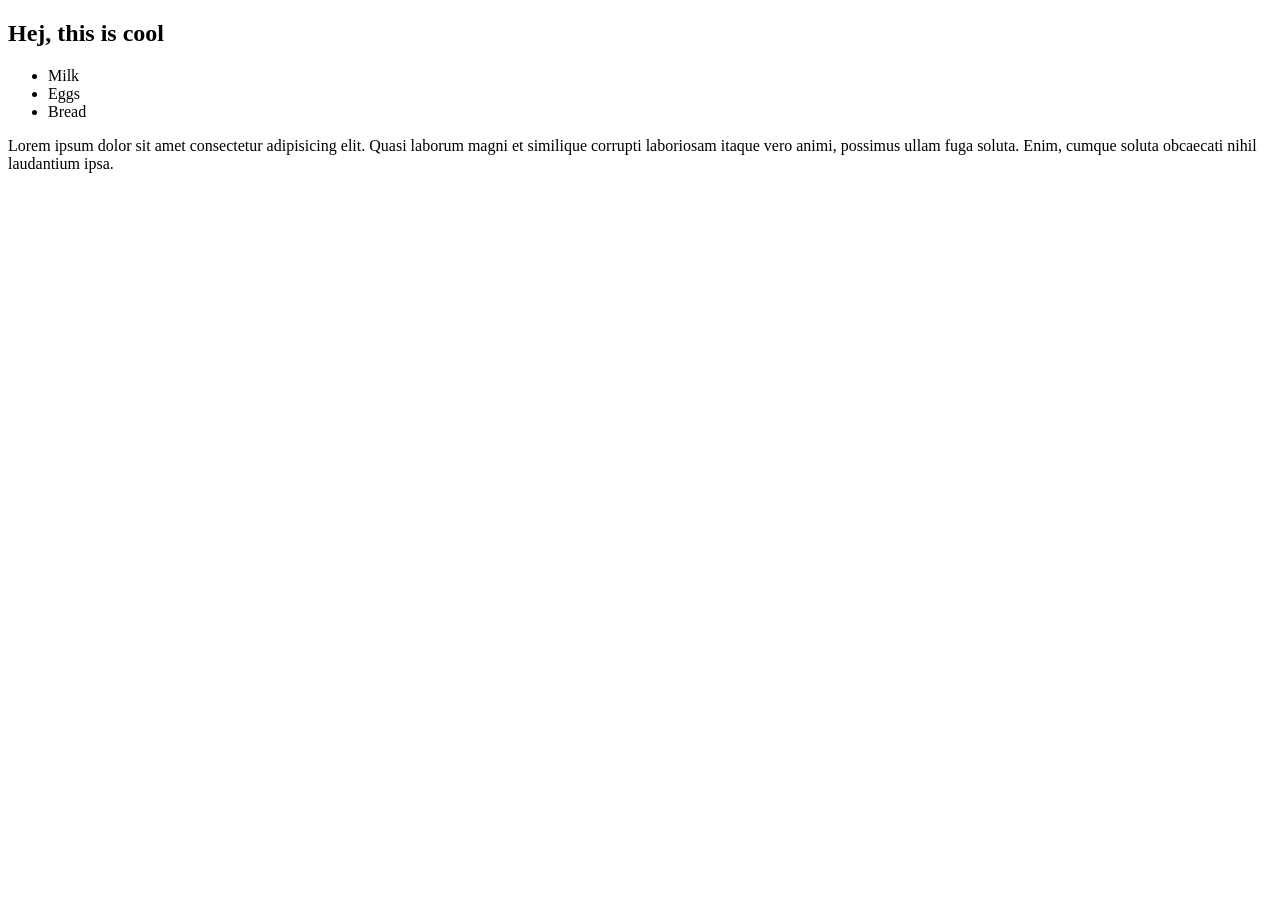
==== 2-uib/2022-11-08-css-selectors/class/index.html @ ace8f868 "CSS selectors" ====
<!DOCTYPE html>
<html lang="en">
  <head>
    <meta charset="UTF-8" />
    <meta http-equiv="X-UA-Compatible" content="IE=edge" />
    <meta name="viewport" content="width=device-width, initial-scale=1.0" />
    <link rel="stylesheet" href="./css/style.css" />
    <title>Document</title>
  </head>
  <body>
    <h2>Hej, this is cool</h2>
    <ul>
      <li>Milk</li>
      <li>Eggs</li>
      <li>Bread</li>
    </ul>
    <p>
      Lorem ipsum dolor sit amet consectetur adipisicing elit. Quasi laborum
      magni et similique corrupti laboriosam itaque vero animi, possimus ullam
      fuga soluta. Enim, cumque soluta obcaecati nihil laudantium ipsa.
    </p>
  </body>
</html>
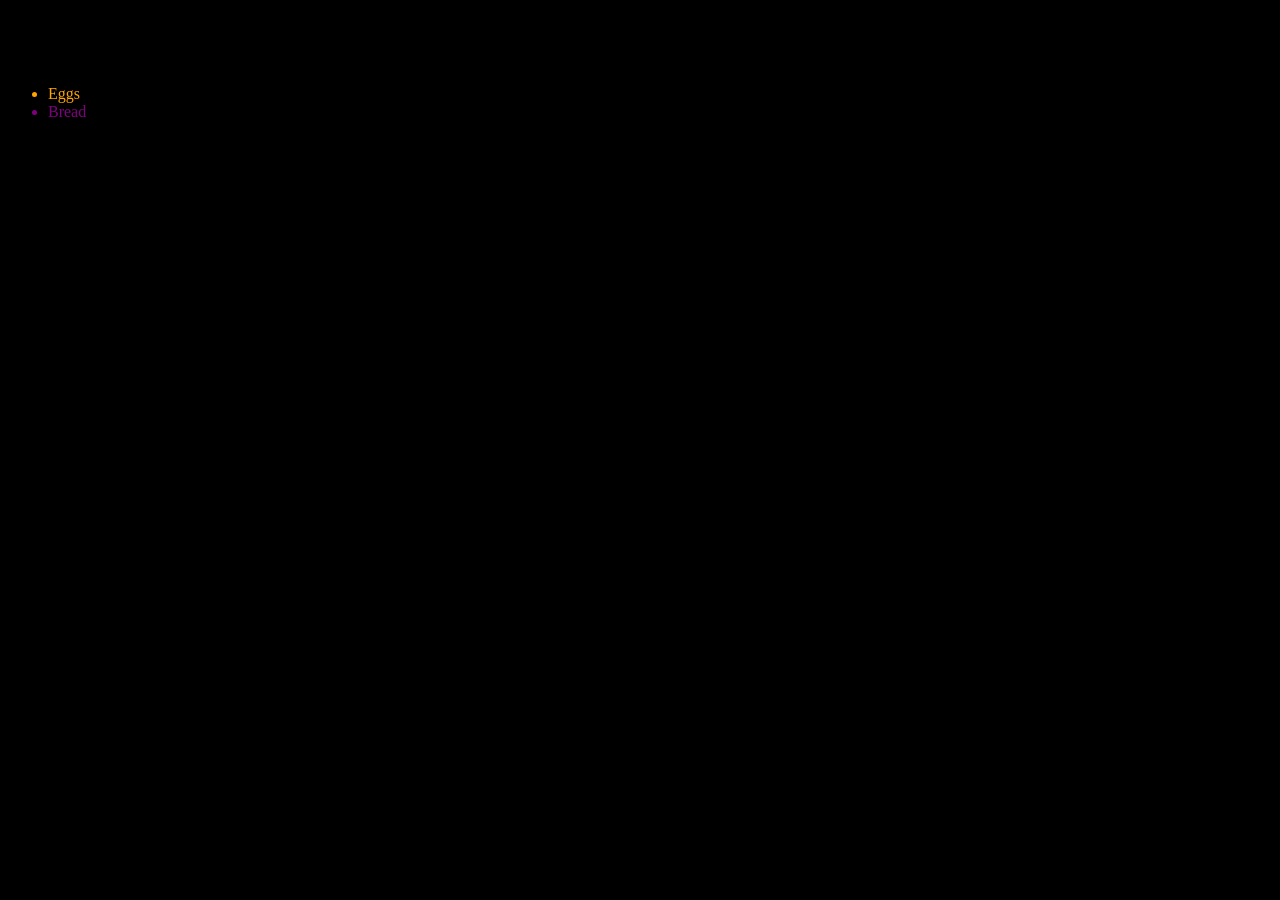
==== commit 96d67e7b: "CSS selectors" ====
--- a/2-uib/2022-11-08-css-selectors/class/index.html
+++ b/2-uib/2022-11-08-css-selectors/class/index.html
@@ -11,13 +11,30 @@
     <h2>Hej, this is cool</h2>
     <ul>
       <li>Milk</li>
-      <li>Eggs</li>
-      <li>Bread</li>
+      <li id="li1">Eggs</li>
+      <li class="li-box">Bread</li>
     </ul>
     <p>
       Lorem ipsum dolor sit amet consectetur adipisicing elit. Quasi laborum
       magni et similique corrupti laboriosam itaque vero animi, possimus ullam
       fuga soluta. Enim, cumque soluta obcaecati nihil laudantium ipsa.
     </p>
+    <table>
+      <tr>
+        <th>UserName</th>
+        <th>Password</th>
+        <th>Add</th>
+      </tr>
+      <tr>
+        <td>hadi</td>
+        <td>hooooo</td>
+        <td>Berlin</td>
+      </tr>
+      <tr>
+        <td>Nancy</td>
+        <td>1234567890 qwertz 0000</td>
+        <td></td>
+      </tr>
+    </table>
   </body>
 </html>
--- a/2-uib/2022-11-08-css-selectors/class/css/style.css
+++ b/2-uib/2022-11-08-css-selectors/class/css/style.css
@@ -0,0 +1,14 @@
+/* CSS selectors */
+
+/* Element selector */
+html {
+  background-color: black;
+}
+/* #ID selector */
+#li1 {
+  color: orange;
+}
+/* .class selector */
+.li-box {
+  color: purple;
+}
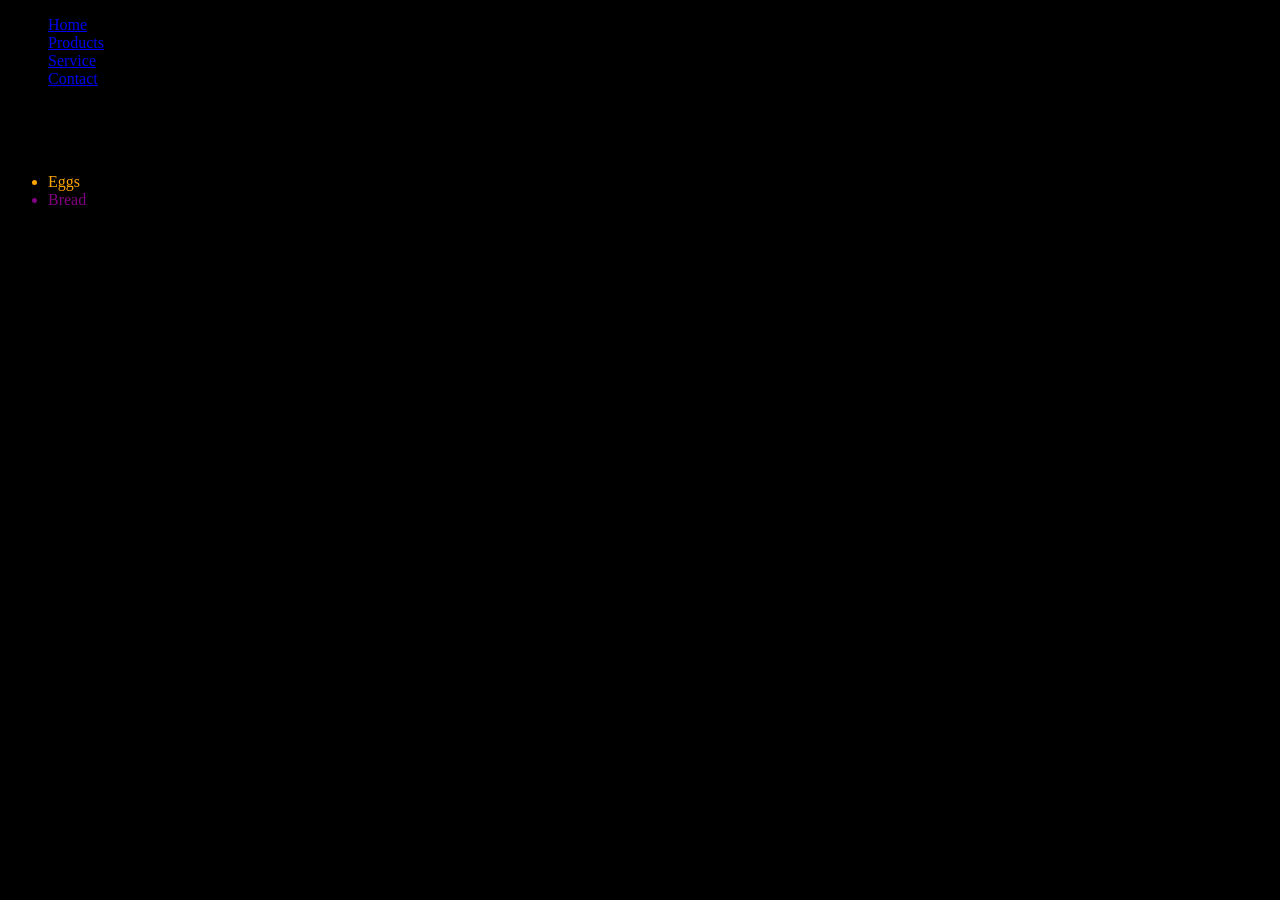
==== commit 36d58b70: "CSS selectors" ====
--- a/2-uib/2022-11-08-css-selectors/class/index.html
+++ b/2-uib/2022-11-08-css-selectors/class/index.html
@@ -8,6 +8,14 @@
     <title>Document</title>
   </head>
   <body>
+    <nav>
+      <ul>
+        <li><a href="index.html">Home</a></li>
+        <li><a href="#">Products</a></li>
+        <li><a href="#">Service</a></li>
+        <li><a href="#">Contact</a></li>
+      </ul>
+    </nav>
     <h2>Hej, this is cool</h2>
     <ul>
       <li>Milk</li>
@@ -33,8 +41,14 @@
       <tr>
         <td>Nancy</td>
         <td>1234567890 qwertz 0000</td>
-        <td></td>
+        <td>LA</td>
       </tr>
     </table>
+    <ol type="I">
+      <!-- i I A a 1-->
+      <li>Eat</li>
+      <li>sleep</li>
+      <li>repeat</li>
+    </ol>
   </body>
 </html>
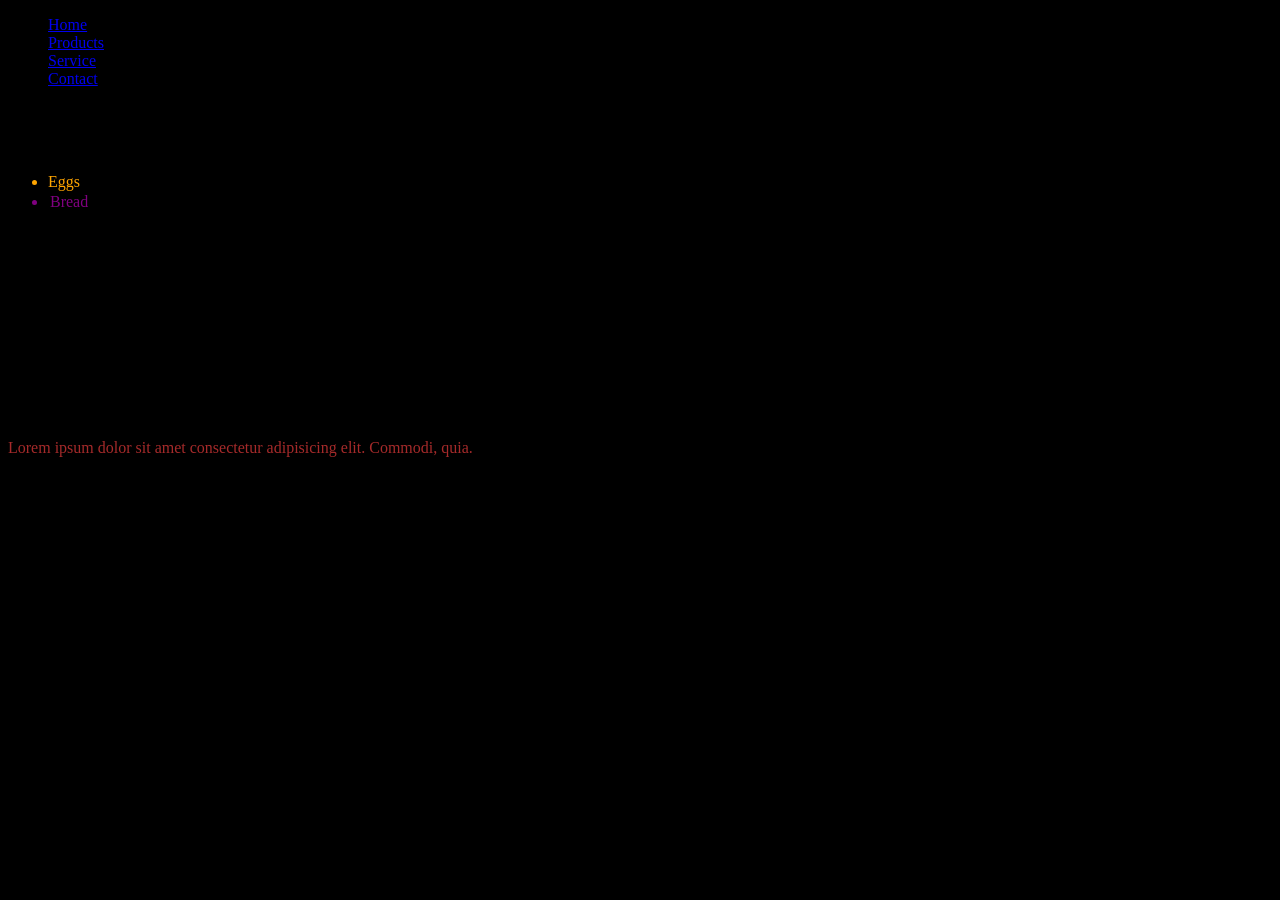
==== commit 0fe4d8f1: "CSS selectors" ====
--- a/2-uib/2022-11-08-css-selectors/class/index.html
+++ b/2-uib/2022-11-08-css-selectors/class/index.html
@@ -5,7 +5,7 @@
     <meta http-equiv="X-UA-Compatible" content="IE=edge" />
     <meta name="viewport" content="width=device-width, initial-scale=1.0" />
     <link rel="stylesheet" href="./css/style.css" />
-    <title>Document</title>
+    <title>Css Selectors</title>
   </head>
   <body>
     <nav>
@@ -50,5 +50,10 @@
       <li>sleep</li>
       <li>repeat</li>
     </ol>
+    <div>
+      <p>
+        Lorem ipsum dolor sit amet consectetur adipisicing elit. Commodi, quia.
+      </p>
+    </div>
   </body>
 </html>
--- a/2-uib/2022-11-08-css-selectors/class/css/style.css
+++ b/2-uib/2022-11-08-css-selectors/class/css/style.css
@@ -12,3 +12,16 @@
 .li-box {
   color: purple;
 }
+/* element,element Selector
+  element AND element 
+  */
+table,
+.li-box {
+  border: 2px solid black;
+}
+/* element element Selector
+  aka element inside element 
+  */
+div p {
+  color: brown;
+}
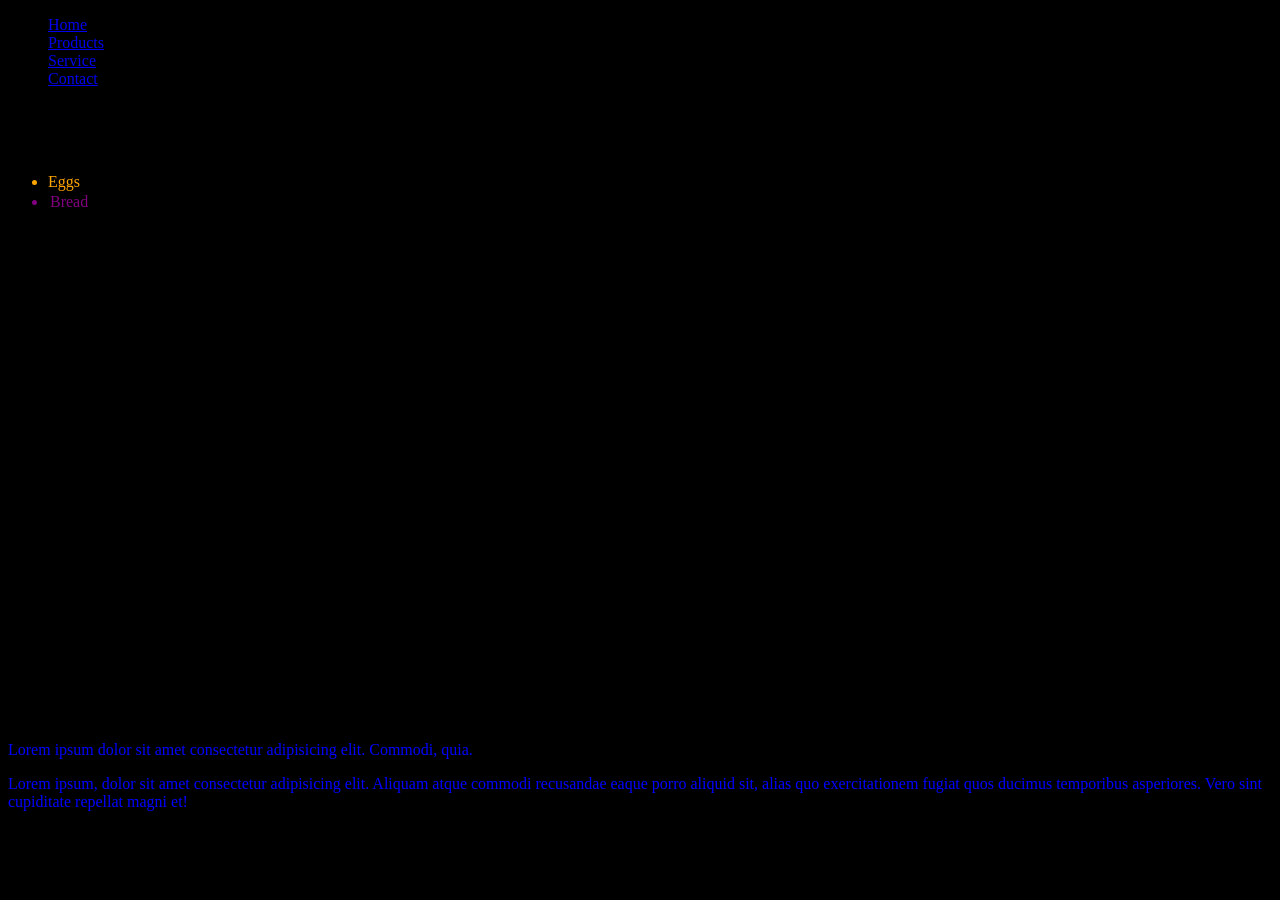
==== commit c5909630: "CSS selectors" ====
--- a/2-uib/2022-11-08-css-selectors/class/index.html
+++ b/2-uib/2022-11-08-css-selectors/class/index.html
@@ -51,9 +51,18 @@
       <li>repeat</li>
     </ol>
     <div>
+      <h5>this is not me</h5>
       <p>
         Lorem ipsum dolor sit amet consectetur adipisicing elit. Commodi, quia.
       </p>
     </div>
+    <div>
+      <p>
+        Lorem ipsum, dolor sit amet consectetur adipisicing elit. Aliquam atque
+        commodi recusandae eaque porro aliquid sit, alias quo exercitationem
+        fugiat quos ducimus temporibus asperiores. Vero sint cupiditate repellat
+        magni et!
+      </p>
+    </div>
   </body>
 </html>
--- a/2-uib/2022-11-08-css-selectors/class/css/style.css
+++ b/2-uib/2022-11-08-css-selectors/class/css/style.css
@@ -25,3 +25,14 @@
 div p {
   color: brown;
 }
+/* element>element	 Selector  
+  element parent element 
+  */
+div > p {
+  color: blue;
+}
+/* element1~element2 Selector 
+  element preceded element */
+table ~ ol {
+  font-size: 4rem;
+}
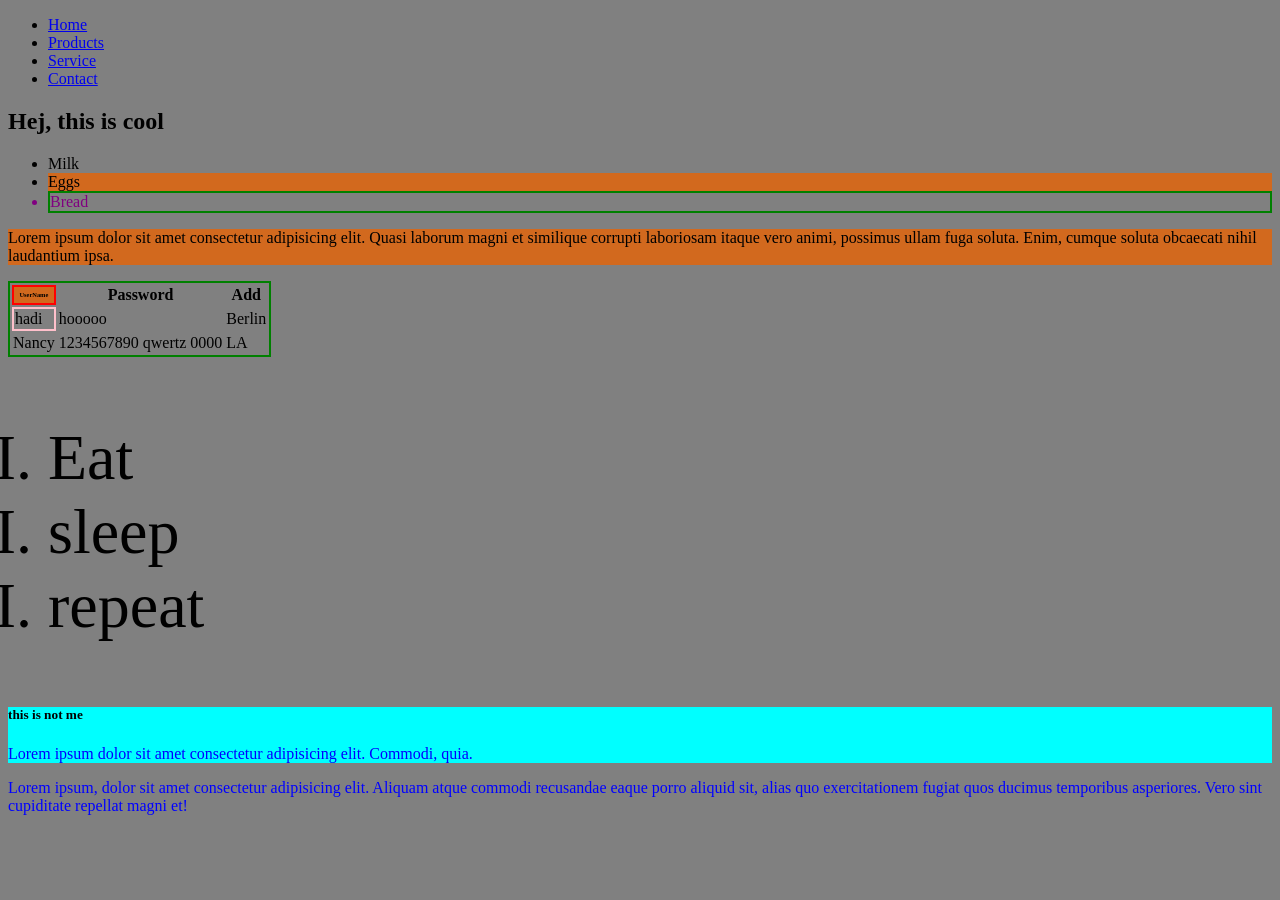
==== commit 2feb3f81: "CSS selectors" ====
--- a/2-uib/2022-11-08-css-selectors/class/index.html
+++ b/2-uib/2022-11-08-css-selectors/class/index.html
@@ -19,22 +19,22 @@
     <h2>Hej, this is cool</h2>
     <ul>
       <li>Milk</li>
-      <li id="li1">Eggs</li>
+      <li name="li1">Eggs</li>
       <li class="li-box">Bread</li>
     </ul>
-    <p>
+    <p name="">
       Lorem ipsum dolor sit amet consectetur adipisicing elit. Quasi laborum
       magni et similique corrupti laboriosam itaque vero animi, possimus ullam
       fuga soluta. Enim, cumque soluta obcaecati nihil laudantium ipsa.
     </p>
     <table>
       <tr>
-        <th>UserName</th>
+        <th name="user-name">UserName</th>
         <th>Password</th>
         <th>Add</th>
       </tr>
       <tr>
-        <td>hadi</td>
+        <td class="this-is-cool-class">hadi</td>
         <td>hooooo</td>
         <td>Berlin</td>
       </tr>
--- a/2-uib/2022-11-08-css-selectors/class/css/style.css
+++ b/2-uib/2022-11-08-css-selectors/class/css/style.css
@@ -2,7 +2,7 @@
 
 /* Element selector */
 html {
-  background-color: black;
+  background-color: gray;
 }
 /* #ID selector */
 #li1 {
@@ -17,7 +17,7 @@
   */
 table,
 .li-box {
-  border: 2px solid black;
+  border: 2px solid green;
 }
 /* element element Selector
   aka element inside element 
@@ -36,3 +36,32 @@
 table ~ ol {
   font-size: 4rem;
 }
+/* element+element  Selector
+  element immediately after element */
+ol + div {
+  background-color: aqua;
+}
+/* [attribute] Selector */
+[name] {
+  background-color: chocolate;
+}
+/* [attribute=value] Selector  */
+[name="user-name"] {
+  border: 2px solid red;
+}
+/* [attribute~=value] Selector
+  containing the value */
+[class~="this"] {
+  background-color: orange;
+}
+/* [attribute^=value] Selector
+  begins with the value */
+[name^="user"] {
+  font-size: 0.4rem;
+}
+/* [attribute$=value] Selector
+  value ends with  */
+[class$="class"] {
+  border: 2px solid pink;
+}
+/* rem, em, in, cm, %, px */
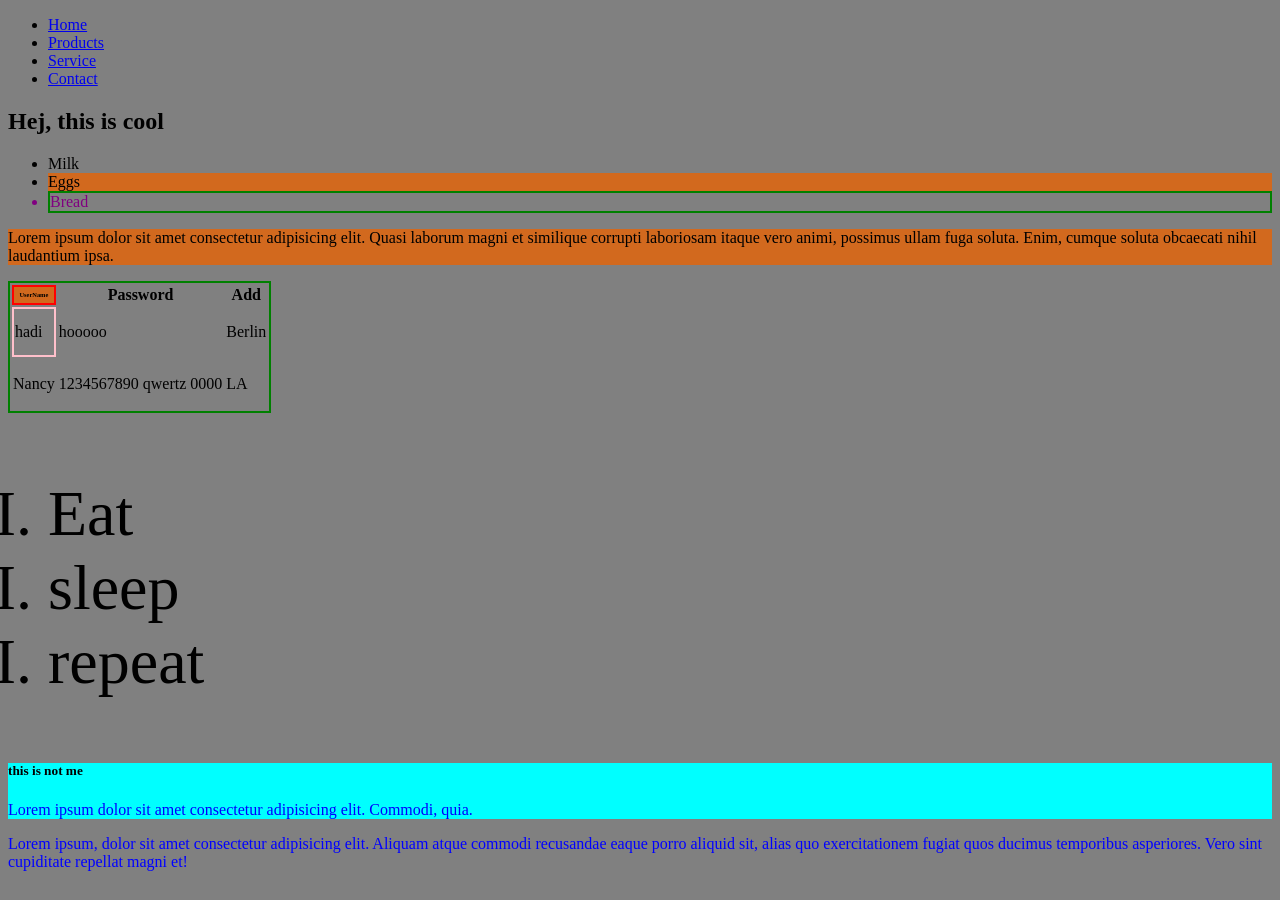
==== commit a1f60607: "CSS selectors" ====
--- a/2-uib/2022-11-08-css-selectors/class/index.html
+++ b/2-uib/2022-11-08-css-selectors/class/index.html
@@ -35,11 +35,11 @@
       </tr>
       <tr>
         <td class="this-is-cool-class">hadi</td>
-        <td>hooooo</td>
+        <td class="long">hooooo</td>
         <td>Berlin</td>
       </tr>
       <tr>
-        <td>Nancy</td>
+        <td class="longTrip">Nancy</td>
         <td>1234567890 qwertz 0000</td>
         <td>LA</td>
       </tr>
--- a/2-uib/2022-11-08-css-selectors/class/css/style.css
+++ b/2-uib/2022-11-08-css-selectors/class/css/style.css
@@ -64,4 +64,13 @@
 [class$="class"] {
   border: 2px solid pink;
 }
+[class*="long"] {
+  /* border: 3px solid hotpink; */
+  height: 3rem;
+}
+
+/* longTrip long using * -> longTrip long */
+/* longTrip long using ~ -> long */
+
+/* pseudo class  */
 /* rem, em, in, cm, %, px */
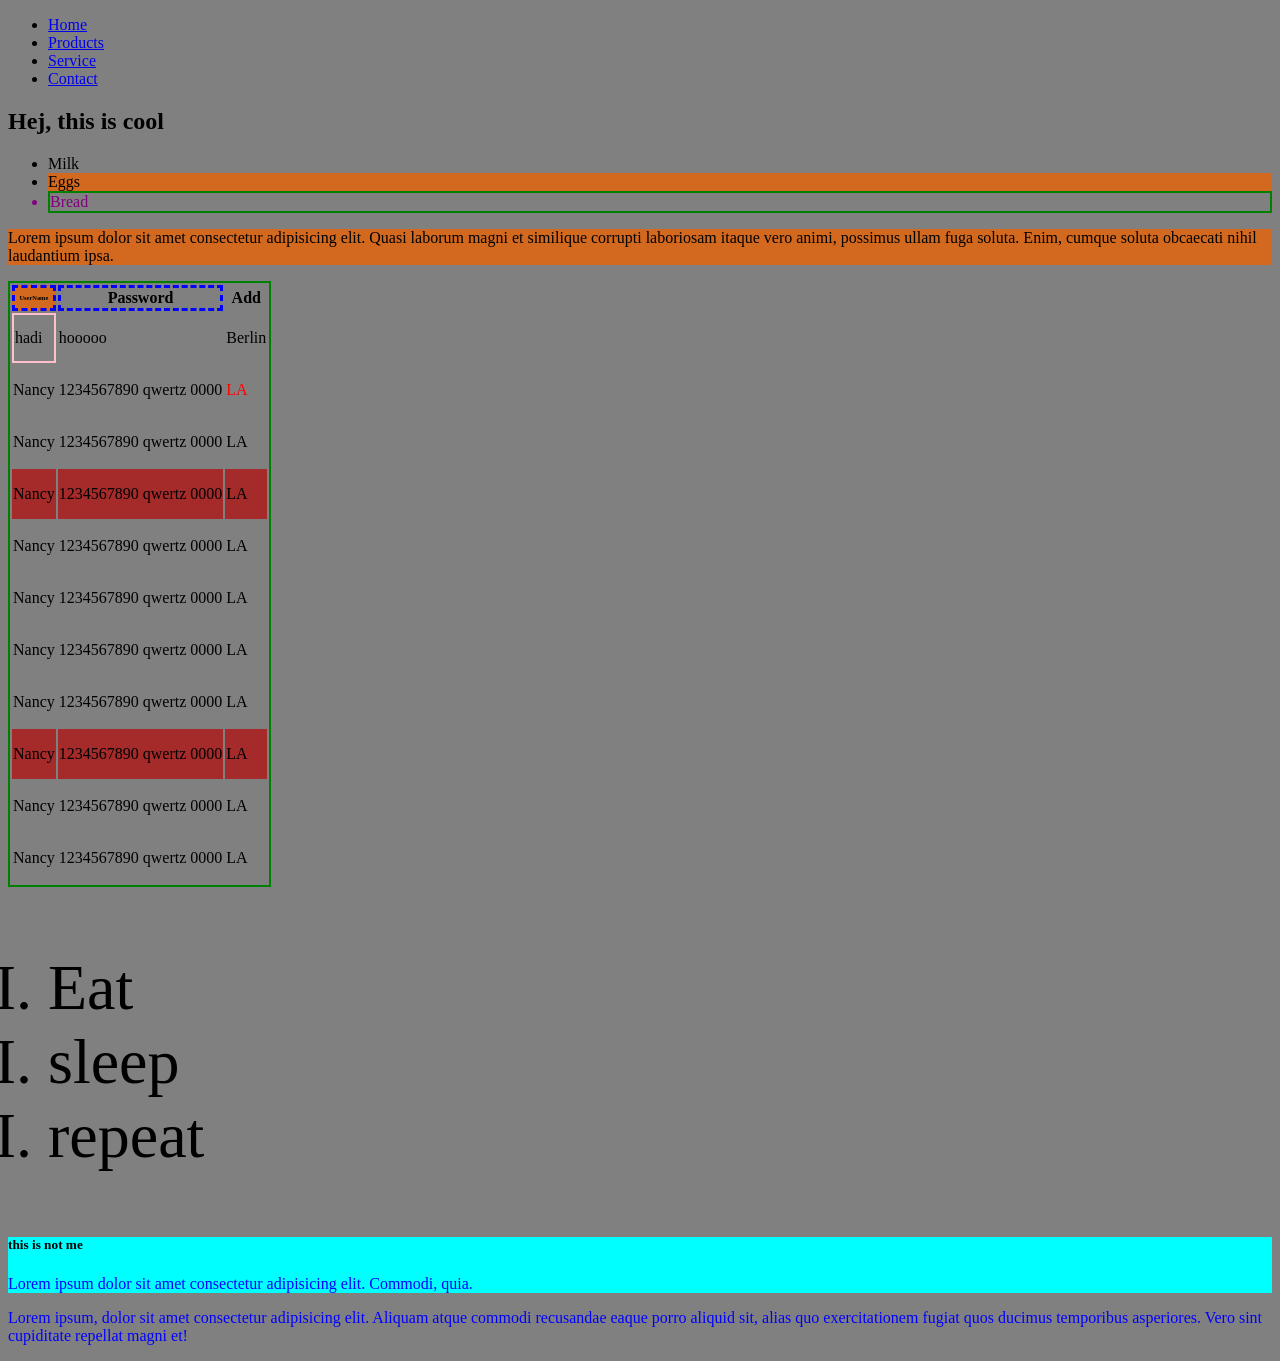
==== commit 3b8da64a: "CSS selectors" ====
--- a/2-uib/2022-11-08-css-selectors/class/index.html
+++ b/2-uib/2022-11-08-css-selectors/class/index.html
@@ -43,6 +43,51 @@
         <td>1234567890 qwertz 0000</td>
         <td>LA</td>
       </tr>
+      <tr>
+        <td class="longTrip">Nancy</td>
+        <td>1234567890 qwertz 0000</td>
+        <td>LA</td>
+      </tr>
+      <tr>
+        <td class="longTrip">Nancy</td>
+        <td>1234567890 qwertz 0000</td>
+        <td>LA</td>
+      </tr>
+      <tr>
+        <td class="longTrip">Nancy</td>
+        <td>1234567890 qwertz 0000</td>
+        <td>LA</td>
+      </tr>
+      <tr>
+        <td class="longTrip">Nancy</td>
+        <td>1234567890 qwertz 0000</td>
+        <td>LA</td>
+      </tr>
+      <tr>
+        <td class="longTrip">Nancy</td>
+        <td>1234567890 qwertz 0000</td>
+        <td>LA</td>
+      </tr>
+      <tr>
+        <td class="longTrip">Nancy</td>
+        <td>1234567890 qwertz 0000</td>
+        <td>LA</td>
+      </tr>
+      <tr>
+        <td class="longTrip">Nancy</td>
+        <td>1234567890 qwertz 0000</td>
+        <td>LA</td>
+      </tr>
+      <tr>
+        <td class="longTrip">Nancy</td>
+        <td>1234567890 qwertz 0000</td>
+        <td>LA</td>
+      </tr>
+      <tr>
+        <td class="longTrip">Nancy</td>
+        <td>1234567890 qwertz 0000</td>
+        <td>LA</td>
+      </tr>
     </table>
     <ol type="I">
       <!-- i I A a 1-->
--- a/2-uib/2022-11-08-css-selectors/class/css/style.css
+++ b/2-uib/2022-11-08-css-selectors/class/css/style.css
@@ -73,4 +73,19 @@
 /* longTrip long using ~ -> long */
 
 /* pseudo class  */
+table:hover {
+  background-color: chartreuse;
+}
+
+/* :nth-child() */
+/* 1st, 2nd , 3th, 4th, 5th, nth */
+tr:nth-child(3) td:nth-child(3) {
+  color: red;
+}
+tr:nth-child(5n) {
+  background-color: brown;
+}
+tr:nth-child(1) :nth-child(n + 1):nth-child(-n + 2) {
+  border: 3px dashed blue;
+}
 /* rem, em, in, cm, %, px */
